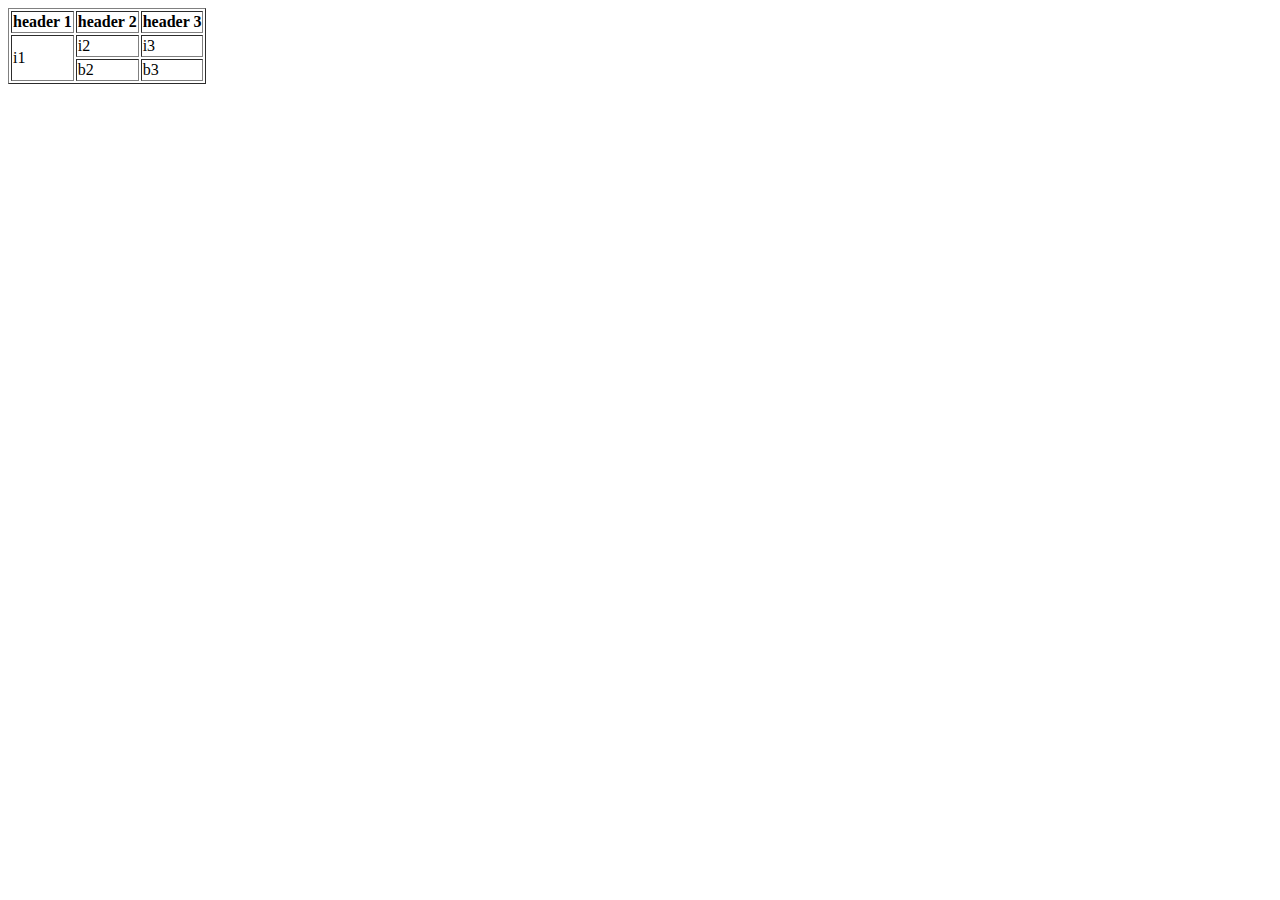
==== html/gps/index.html @ 20f76755 "new index file" ====
<!DOCTYPE html>
<html>
<head>
	<title>table</title>
</head>
<body>
	<table border="1">
		<tr>
			<th>header 1</th>
			<th>header 2</th>
			<th>header 3</th>
		</tr>
		<tr>
			<td rowspan="2">i1</td>
			<td>i2</td>
			<td>i3</td>
		</tr>
		<tr>
			<td>b2</td>
			<td>b3</td>
		</tr>
	</table>
</body>
</html>
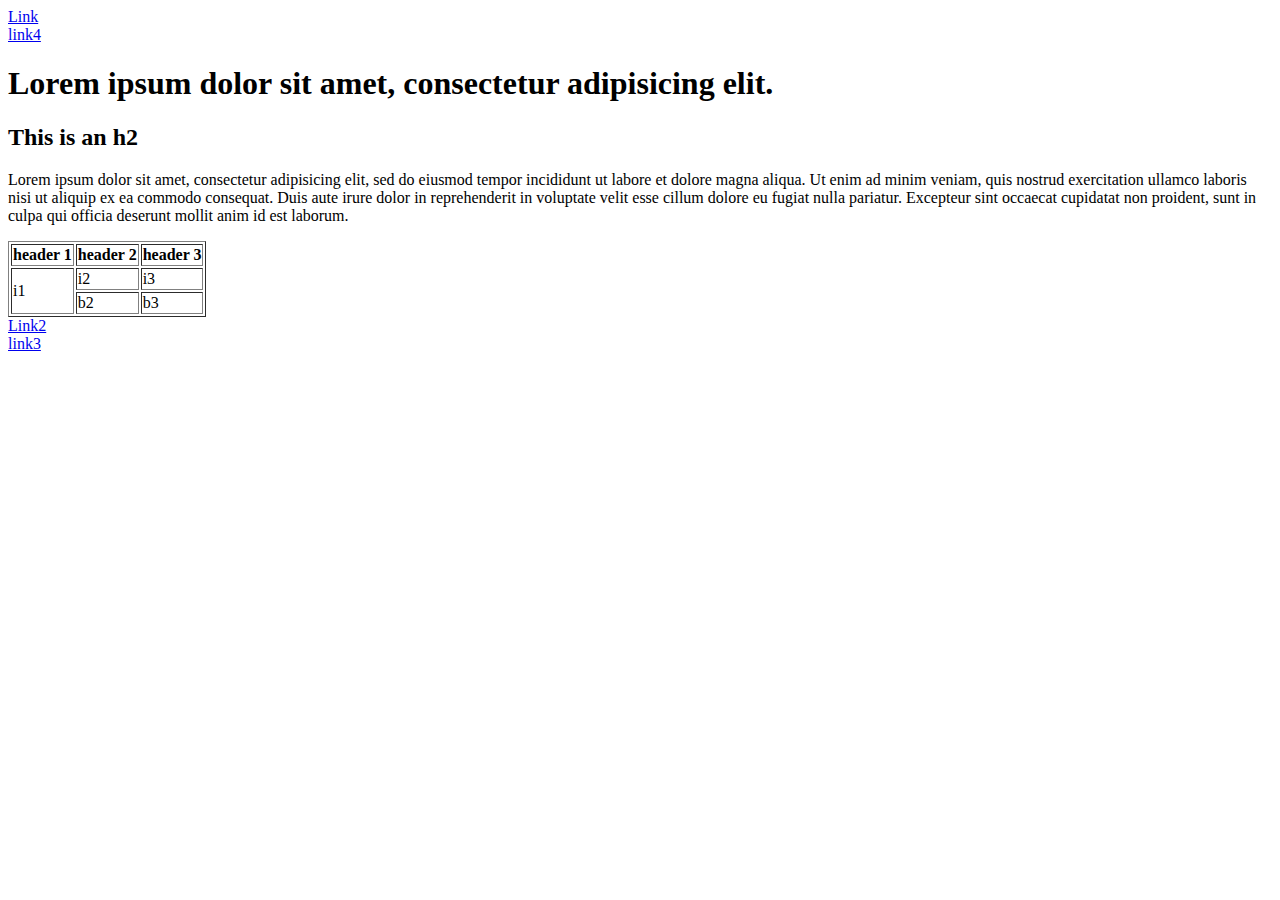
==== commit 253a3f38: "updated index file" ====
--- a/html/gps/index.html
+++ b/html/gps/index.html
@@ -1,24 +1,52 @@
-<!DOCTYPE html>
-<html>
-<head>
-	<title>table</title>
-</head>
-<body>
-	<table border="1">
-		<tr>
-			<th>header 1</th>
-			<th>header 2</th>
-			<th>header 3</th>
-		</tr>
-		<tr>
-			<td rowspan="2">i1</td>
-			<td>i2</td>
-			<td>i3</td>
-		</tr>
-		<tr>
-			<td>b2</td>
-			<td>b3</td>
-		</tr>
-	</table>
-</body>
-</html>+<!DOCTYPE html>
+<html>
+<head>
+	<meta charset="utf-8">
+	<title>GPS WORK</title>
+	<link rel="stylesheet" type="text/css" href="">
+</head>
+<body>
+	<nav>
+	<a href="#">Link</a>
+	</nav>
+	<header>
+		<a href="#">link4</a>
+	</header>
+	<main>
+		<h1>Lorem ipsum dolor sit amet, consectetur adipisicing elit.</h1>
+		<article>
+			<h2>This is an h2</h2>
+			<p>
+				Lorem ipsum dolor sit amet, consectetur adipisicing elit, sed do eiusmod
+				tempor incididunt ut labore et dolore magna aliqua. Ut enim ad minim veniam,
+				quis nostrud exercitation ullamco laboris nisi ut aliquip ex ea commodo
+				consequat. Duis aute irure dolor in reprehenderit in voluptate velit esse
+				cillum dolore eu fugiat nulla pariatur. Excepteur sint occaecat cupidatat non
+				proident, sunt in culpa qui officia deserunt mollit anim id est laborum.
+			</p>
+		</article>
+		<table border="1">
+		<tr>
+			<th>header 1</th>
+			<th>header 2</th>
+			<th>header 3</th>
+		</tr>
+		<tr>
+			<td rowspan="2">i1</td>
+			<td>i2</td>
+			<td>i3</td>
+		</tr>
+		<tr>
+			<td>b2</td>
+			<td>b3</td>
+		</tr>
+		</table>
+		<aside>
+			<a href="#">Link2</a>
+		</aside>
+	</main>
+	<footer>
+		<a href="#">link3</a>
+	</footer>
+</body>
+</html>
